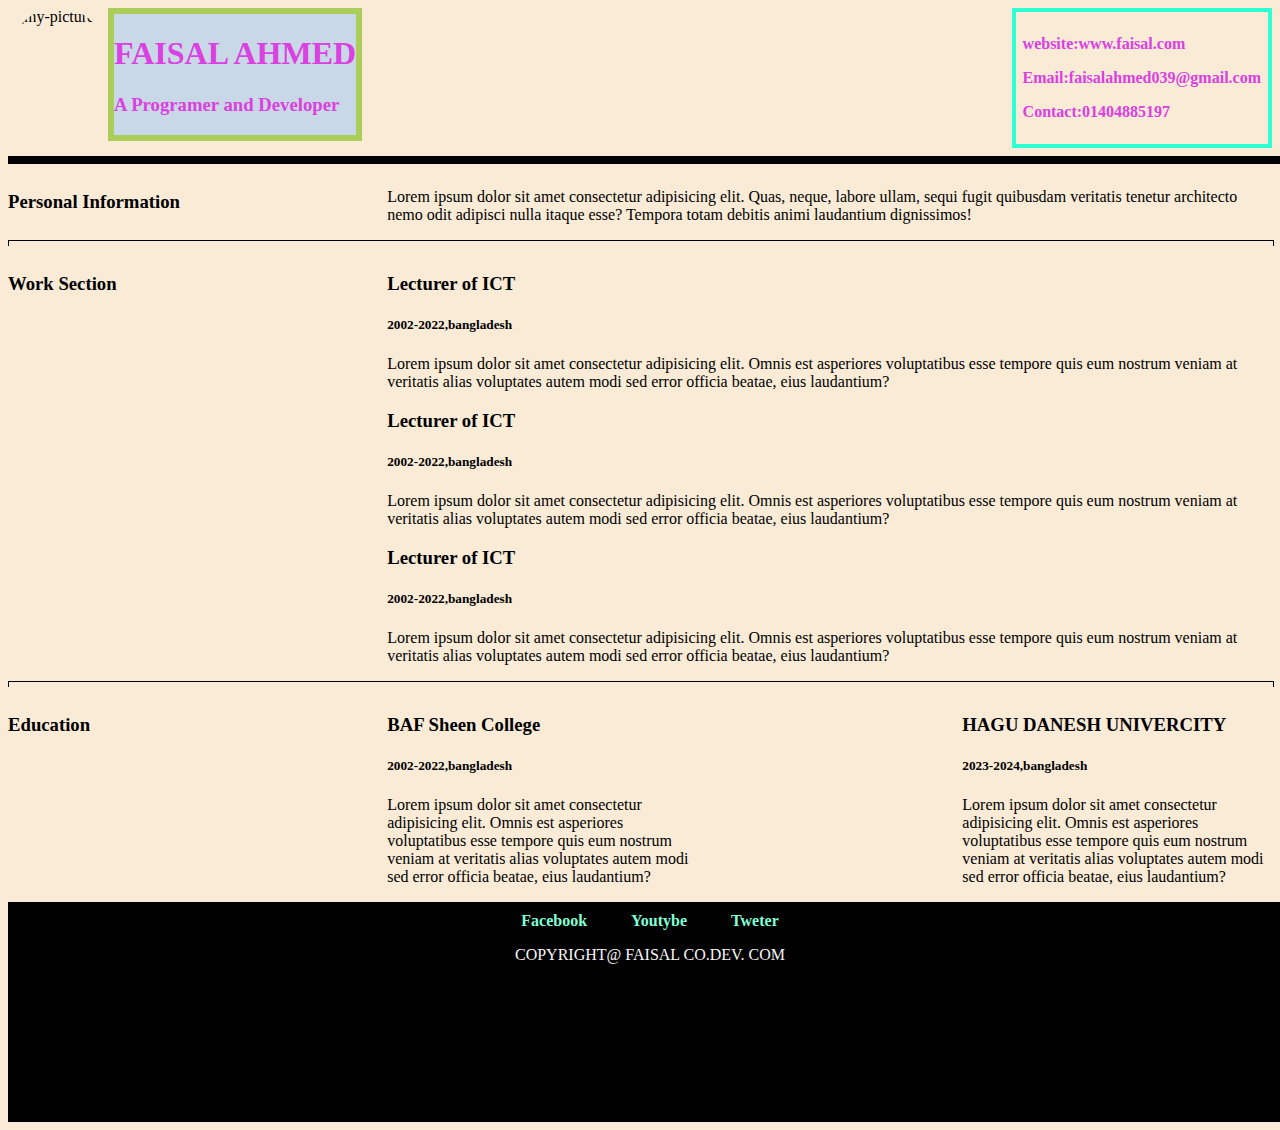
==== index.html @ 8acf4d7c "Add files via upload" ====
<!DOCTYPE html>
<html lang="en"> 
<head>
    <meta charset="UTF-8">
    <meta name="viewport" content="width=device-width, initial-scale=1.0">
    <title>
        MY CV PROJECT
    </title>
    <link rel="stylesheet" href="index.css">
</head>
<body>
    <div class="head">
        <img src="bankphoto.jpg" alt="my-picture">
        <div class="myself">
            <h1>FAISAL AHMED</h1>
            <h3>A Programer and Developer</h3>
        </div>
    </div>
    <div class="info">
        <p><a href="https://www.monkey-type.org/">website:www.faisal.com</a></p>
        <p><a href="mailto:faisalahmed01032000@gmail.com">Email:faisalahmed039@gmail.com</a></p>
        <p><a href="tel:+8801404885197">Contact:01404885197</a></p>
    </div>
    <div class="cleardiv"></div>
    <hr>
    <div class="personal"> 
       <div class="leftdiv"> <h3>Personal Information</h3></div>
       <div class="rightdiv"> <p>Lorem ipsum dolor sit amet consectetur adipisicing elit. Quas, neque, labore ullam, sequi fugit quibusdam veritatis tenetur architecto nemo odit adipisci nulla itaque esse? Tempora totam debitis animi laudantium dignissimos!</p></div>
    </div>
    <div class="cleardiv"></div>
    <hr class="common-hr">
    <section class="worksection">
        <div class="leftdiv">
            <h3>Work Section</h3>
        </div>
        <div class="rightdiv">
            <h3>Lecturer of ICT</h3>
            <h5>2002-2022,bangladesh</h5>
           <p>Lorem ipsum dolor sit amet consectetur adipisicing elit. Omnis est asperiores voluptatibus esse tempore quis eum nostrum veniam at veritatis alias voluptates autem modi sed error officia beatae, eius laudantium?</p> 
        
            <h3>Lecturer of ICT</h3>
            <h5>2002-2022,bangladesh</h5>
            <p>Lorem ipsum dolor sit amet consectetur adipisicing elit. Omnis est asperiores voluptatibus esse tempore quis eum nostrum veniam at veritatis alias voluptates autem modi sed error officia beatae, eius laudantium?</p>
        
            <h3>Lecturer of ICT</h3>
            <h5>2002-2022,bangladesh</h5>
            <p>Lorem ipsum dolor sit amet consectetur adipisicing elit. Omnis est asperiores voluptatibus esse tempore quis eum nostrum veniam at veritatis alias voluptates autem modi sed error officia beatae, eius laudantium?</p> 
        </div>
        </section>
        <div class="cleardiv"></div>
       <hr class="common-hr">
       <section class="common-education">
        <div class="leftdiv">
            <h3>Education</h3>
        </div>
        <div class="rightdiv">
            <div class="eduleft">
            <h3>BAF Sheen College</h3>
            <h5>2002-2022,bangladesh</h5>
            <p>Lorem ipsum dolor sit amet consectetur adipisicing elit. Omnis est asperiores voluptatibus esse tempore quis eum nostrum veniam at veritatis alias voluptates autem modi sed error officia beatae, eius laudantium?</p> 
        </div>
        <div class="eduright">
            <h3>HAGU DANESH UNIVERCITY</h3>
            <h5>2023-2024,bangladesh</h5>
            <p>Lorem ipsum dolor sit amet consectetur adipisicing elit. Omnis est asperiores voluptatibus esse tempore quis eum nostrum veniam at veritatis alias voluptates autem modi sed error officia beatae, eius laudantium?</p> 
        </div>       
        </section>
        <div class="cleardiv"></div>
        <footer>
            <div>
            <a href="#">Facebook</a>
            <a href="#">Youtybe</a>
            <a href="#">Tweter</a>
            <p>COPYRIGHT@ FAISAL CO.DEV. COM</p>
        </div>
        </footer>
</body>
</html>
---- index.css ----
img{
  height: 100px;width: 100px;border-radius: 50%;float: left;
}
.myself{
  border: solid rgb(171, 206, 90) 6px;width:fit-content ;float: left;background-color: rgb(200, 216, 230);
  color:#db40e0;
 }
.nofloat{
float: none;
}
.info{
  float: right;
  border: 4px solid rgb(47, 255, 213);padding: 7px;
}
body{
  background-color: antiquewhite;
}
.info a:hover{
  text-decoration: underline;
  color:tomato;
}
.info a {
  text-decoration: none;
  color:#db40e0 ;
  font-weight: bold;
}
.cleardiv{
  clear: both;
}
hr{
  border: solid black 4px;
  width: 100%;
}/*personal section start*/
.leftdiv{
  width: 30%;
  float: left;
}
.rightdiv{
  width: 70%;
  float: left;
}
.common-hr{
  border: solid black 1px;
  border-bottom:none;
  width:100%;
  margin-top: auto;padding-bottom: 5px;
}
.eduleft{
width: 35%;
float: left;
}
.eduright{
  width: 35%;
  float: right;
}
footer{
  background-color:black;
  width: 100%;
  height: 200px;text-align: center;padding: 10px;
}
footer div a{
  text-decoration: none;
  font-weight:bolder;color: aquamarine;
  margin:20px;
}
footer div p{
  color: rgb(250, 246, 246);
}
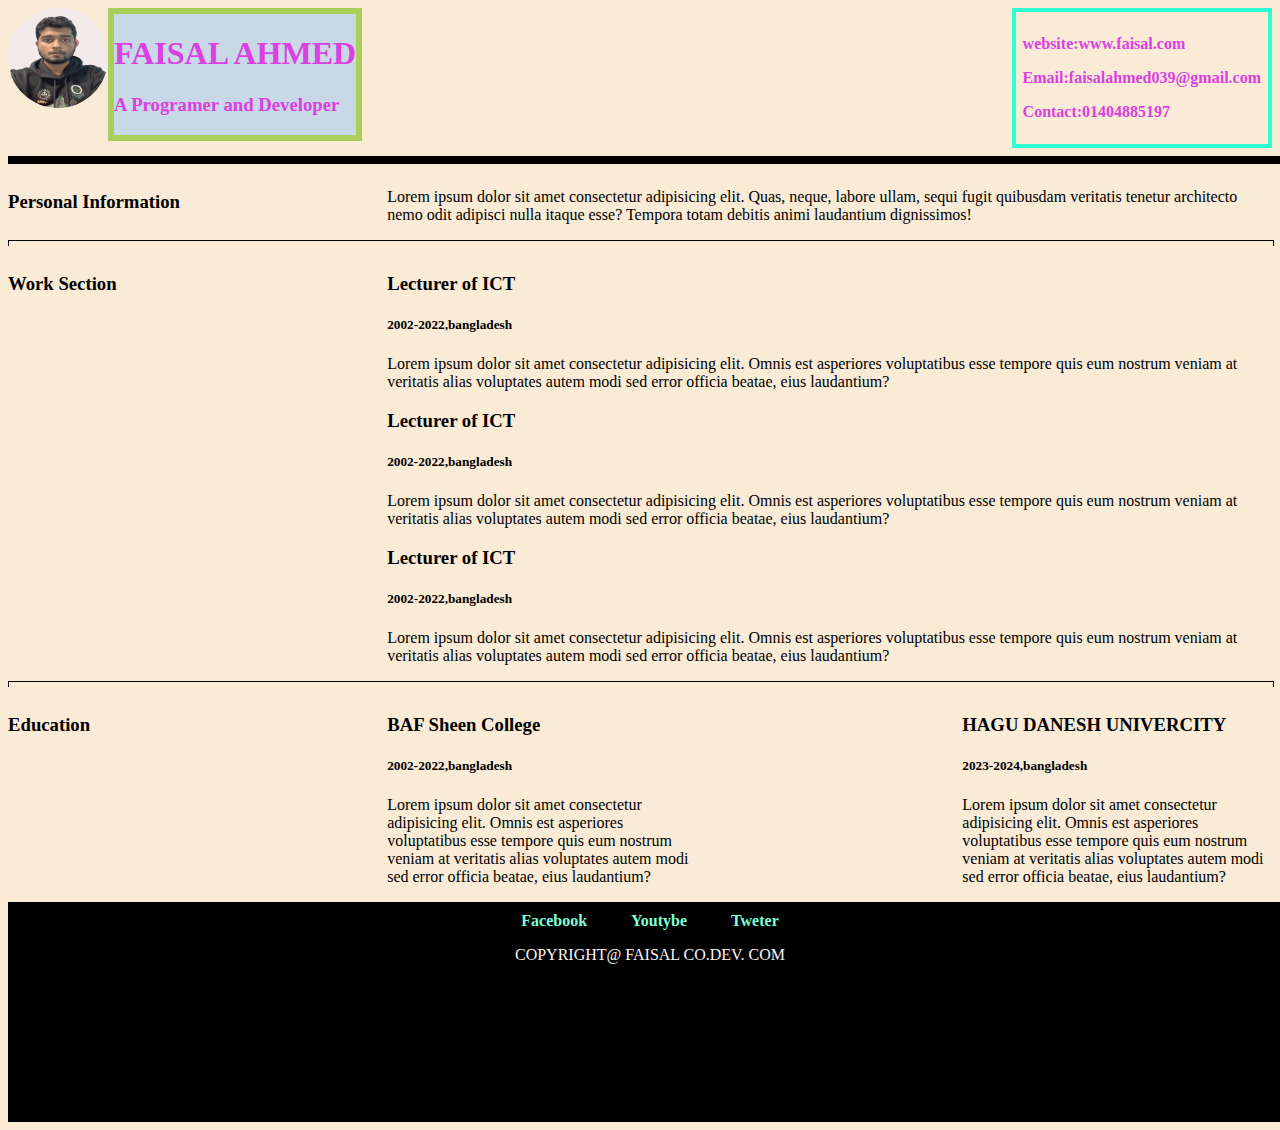
==== commit 2c24e4aa: "Update index.html" ====
--- a/index.html
+++ b/index.html
@@ -10,7 +10,7 @@
 </head>
 <body>
     <div class="head">
-        <img src="bankphoto.jpg" alt="my-picture">
+        <img src="jquery file/bankphoto.jpg" alt="my-picture">
         <div class="myself">
             <h1>FAISAL AHMED</h1>
             <h3>A Programer and Developer</h3>
@@ -75,4 +75,4 @@
         </div>
         </footer>
 </body>
-</html>+</html>
